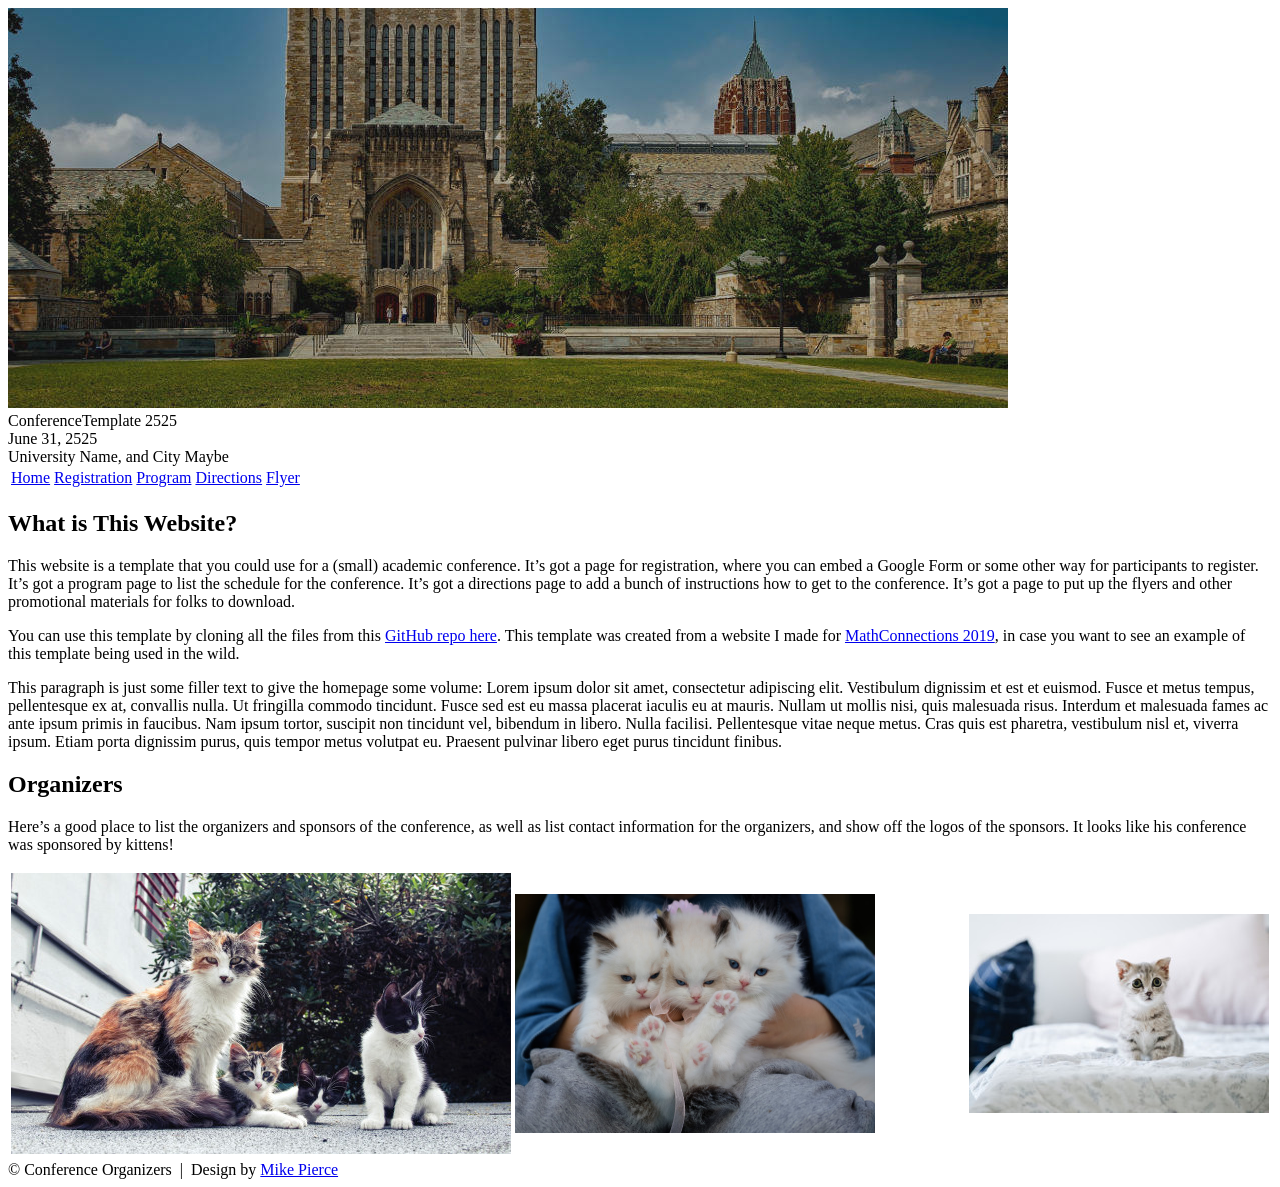
==== index.html @ 2f43ea57 "Initial commit" ====
<!DOCTYPE html>
<html lang='en'>

<head>
    <base href=".">
    <link rel="shortcut icon" type="image/png" href="assets/favicon.png"/>
    <link rel="stylesheet" type="text/css" media="all" href="assets/main.css"/>
    <meta name="description" content="Conference Template">
    <meta name="resource-type" content="document">
    <meta name="distribution" content="global">
    <meta name="KeyWords" content="Conference">
    <title>Conference Template</title>
</head>

<body>

    <div class="banner">
        <img src="assets/banner.jpg" alt="Conference Template Banner">
        <div class="top-left">
            <span class="title1">Conference</span><span class="title2">Template</span> <span class="year">2525</span>
        </div>
        <div class="bottom-right">
            June 31, 2525 <br> University Name, and City Maybe
        </div>
    </div>

    <table class="navigation">
        <tr>
            <td class="navigation">
                <a class="current" title="Conference Home Page" href=".">Home</a>
            </td>
            <td class="navigation">
                <a title="Register for the Conference" href="registration">Registration</a>
            </td>
            <td class="navigation">
                <a title="Conference Program" href="program">Program</a> 
            </td>
            <td class="navigation">
                <a title="Directions to the Conference" href="directions">Directions</a>
            </td>
            <td class="navigation">
                <a title="Conference Flyer" href="flyer">Flyer</a>
            </td>
        </tr>
    </table>

    <h2>What is This Website?</h2>
    <p>
        This website is a template that you could use for a (small) academic conference. 
        It&rsquo;s got a page for registration, where you can embed a Google Form or some other way for participants to register.
        It&rsquo;s got a program page to list the schedule for the conference.
        It&rsquo;s got a directions page to add a bunch of instructions how to get to the conference.
        It&rsquo;s got a page to put up the flyers and other promotional materials for folks to download.
    </p>
    <p>
        You can use this template by cloning all the files from this
        <a target="_blank" href="https://github.com/mikepierce/conference-website-template">GitHub repo here</a>.
        This template was created from a website I made for 
        <a target="_blank" href="http://math.ucr.edu/~mathconn/">MathConnections 2019</a>,
        in case you want to see an example of this template being used in the wild.
    </p>
    <p>
        This paragraph is just some filler text to give the homepage some volume:
        Lorem ipsum dolor sit amet, consectetur adipiscing elit. Vestibulum dignissim et est et euismod. Fusce et metus tempus, pellentesque ex at, convallis nulla. Ut fringilla commodo tincidunt. Fusce sed est eu massa placerat iaculis eu at mauris. Nullam ut mollis nisi, quis malesuada risus. Interdum et malesuada fames ac ante ipsum primis in faucibus. Nam ipsum tortor, suscipit non tincidunt vel, bibendum in libero. Nulla facilisi. Pellentesque vitae neque metus. Cras quis est pharetra, vestibulum nisl et, viverra ipsum. Etiam porta dignissim purus, quis tempor metus volutpat eu. Praesent pulvinar libero eget purus tincidunt finibus.
    </p>

    <h2>Organizers</h2>
    <p>
        Here&rsquo;s a good place to list the organizers and sponsors of the conference,
        as well as list contact information for the organizers,
        and show off the logos of the sponsors.
        It looks like his conference was sponsored by kittens!
    </p>
    <table class="sponsors">
        <tr>
            <td class="sponsor">
                <a href="http://www.eyebleach.me/">
                    <img src="assets/kitten1.jpg" alt="First Sponsor Name">
                </a>
            </td>
            <td class="sponsor">
                <a href="http://www.eyebleach.me/">
                    <img src="assets/kitten2.jpg" alt="Second Sponsor Name" style="width: 80%">
                </a>
            </td>
            <td class="sponsor">
                <a href="http://www.eyebleach.me/">
                    <img src="assets/kitten3.jpg" alt="Third Sponsor Name">
                </a>
            </td>
        </tr>
    </table>

    <footer>
        &copy; Conference Organizers
        &nbsp;|&nbsp; Design by <a href="https://github.com/mikepierce">Mike Pierce</a>
    </footer>

</body>
</html>
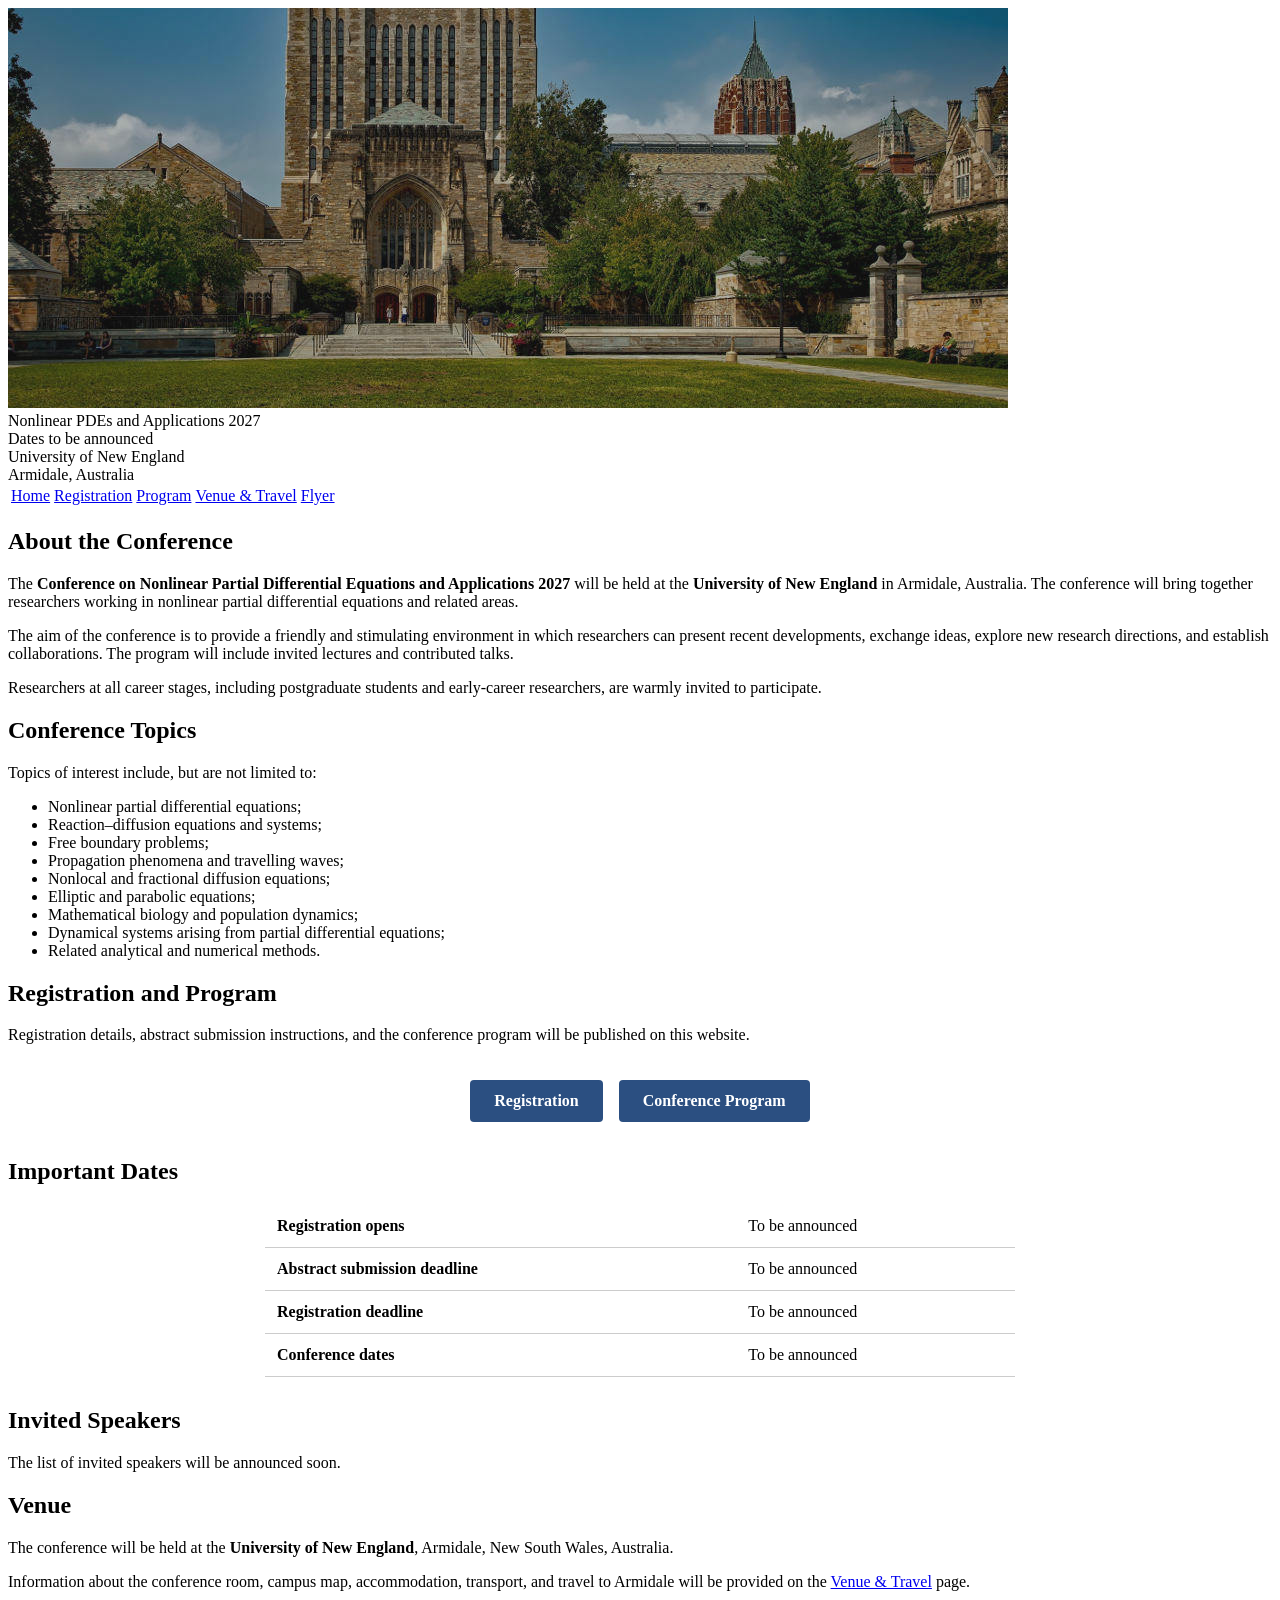
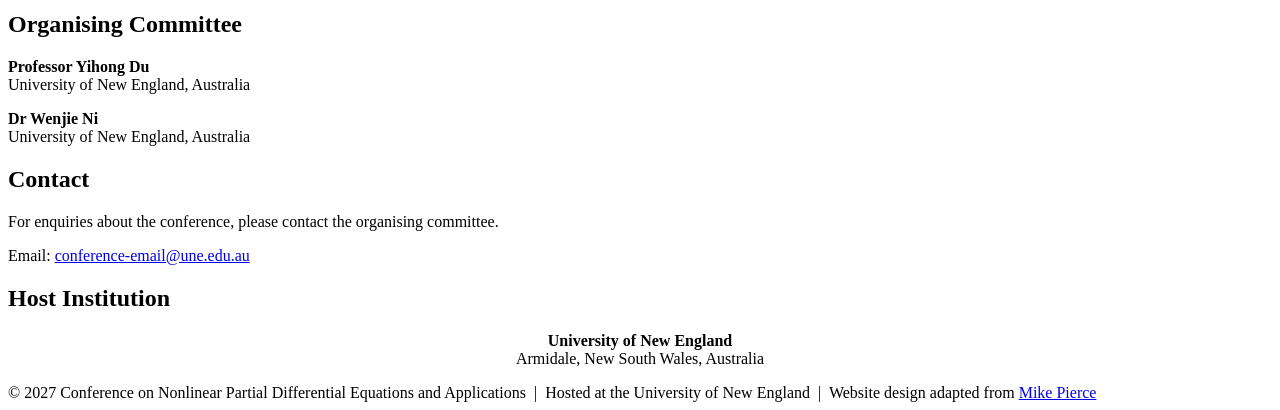
==== commit 20cf06ac: "Update index.html" ====
--- a/index.html
+++ b/index.html
@@ -1,101 +1,435 @@
 <!DOCTYPE html>
-<html lang='en'>
+<html lang="en">
 
 <head>
     <base href=".">
+
+    <!-- 网站左上角的小图标。暂时继续使用模板原来的 favicon.png -->
     <link rel="shortcut icon" type="image/png" href="assets/favicon.png"/>
+
+    <!-- 网站的主要排版文件 -->
     <link rel="stylesheet" type="text/css" media="all" href="assets/main.css"/>
-    <meta name="description" content="Conference Template">
+
+    <!-- 让网站在手机上正常显示 -->
+    <meta name="viewport" content="width=device-width, initial-scale=1.0">
+
+    <!-- 修改：下面是搜索引擎看到的网站简介 -->
+    <meta name="description"
+          content="Conference on Nonlinear Partial Differential Equations and Applications 2027, University of New England, Armidale, Australia.">
+
     <meta name="resource-type" content="document">
     <meta name="distribution" content="global">
-    <meta name="KeyWords" content="Conference">
-    <title>Conference Template</title>
+
+    <!-- 修改：会议关键词，可以以后增加 free boundary、reaction-diffusion 等 -->
+    <meta name="keywords"
+          content="mathematics conference, partial differential equations, nonlinear PDEs, free boundary problems, reaction-diffusion equations, University of New England">
+
+    <!-- 修改：浏览器标签页上显示的会议名称 -->
+    <title>Nonlinear PDEs and Applications 2027</title>
 </head>
 
 <body>
 
+    <!-- =========================================================
+         顶部会议横幅
+         背景图片来自 assets/banner.jpg
+         以后只需要替换 banner.jpg，就能更换横幅图片
+         ========================================================= -->
     <div class="banner">
-        <img src="assets/banner.jpg" alt="Conference Template Banner">
+
+        <img src="assets/banner.jpg"
+             alt="Conference on Nonlinear Partial Differential Equations and Applications 2027">
+
         <div class="top-left">
-            <span class="title1">Conference</span><span class="title2">Template</span> <span class="year">2525</span>
+            <!-- 修改：会议名称。title1 和 title2 会使用两种不同的字体样式 -->
+            <span class="title1">Nonlinear PDEs</span>
+            <span class="title2">and Applications</span>
+            <span class="year">2027</span>
         </div>
+
         <div class="bottom-right">
-            June 31, 2525 <br> University Name, and City Maybe
+            <!-- 修改：确定日期后，把 Dates to be announced 换成具体日期 -->
+            Dates to be announced<br>
+
+            <!-- 修改：会议地点 -->
+            University of New England<br>
+            Armidale, Australia
         </div>
+
     </div>
 
+
+    <!-- =========================================================
+         网站导航栏
+         每一项分别连接到相应的文件夹
+         ========================================================= -->
     <table class="navigation">
         <tr>
+
             <td class="navigation">
-                <a class="current" title="Conference Home Page" href=".">Home</a>
-            </td>
+                <a class="current"
+                   title="Conference Home Page"
+                   href=".">
+                    Home
+                </a>
+            </td>
+
             <td class="navigation">
-                <a title="Register for the Conference" href="registration">Registration</a>
-            </td>
+                <a title="Register for the Conference"
+                   href="registration">
+                    Registration
+                </a>
+            </td>
+
             <td class="navigation">
-                <a title="Conference Program" href="program">Program</a> 
-            </td>
+                <a title="Conference Program"
+                   href="program">
+                    Program
+                </a>
+            </td>
+
             <td class="navigation">
-                <a title="Directions to the Conference" href="directions">Directions</a>
-            </td>
+                <a title="Venue, Travel and Accommodation"
+                   href="directions">
+                    Venue &amp; Travel
+                </a>
+            </td>
+
             <td class="navigation">
-                <a title="Conference Flyer" href="flyer">Flyer</a>
-            </td>
+                <a title="Conference Flyer"
+                   href="flyer">
+                    Flyer
+                </a>
+            </td>
+
         </tr>
     </table>
 
-    <h2>What is This Website?</h2>
-    <p>
-        This website is a template that you could use for a (small) academic conference. 
-        It&rsquo;s got a page for registration, where you can embed a Google Form or some other way for participants to register.
-        It&rsquo;s got a program page to list the schedule for the conference.
-        It&rsquo;s got a directions page to add a bunch of instructions how to get to the conference.
-        It&rsquo;s got a page to put up the flyers and other promotional materials for folks to download.
-    </p>
-    <p>
-        You can use this template by cloning all the files from this
-        <a target="_blank" href="https://github.com/mikepierce/conference-website-template">GitHub repo here</a>.
-        This template was created from a website I made for 
-        <a target="_blank" href="http://math.ucr.edu/~mathconn/">MathConnections 2019</a>,
-        in case you want to see an example of this template being used in the wild.
-    </p>
-    <p>
-        This paragraph is just some filler text to give the homepage some volume:
-        Lorem ipsum dolor sit amet, consectetur adipiscing elit. Vestibulum dignissim et est et euismod. Fusce et metus tempus, pellentesque ex at, convallis nulla. Ut fringilla commodo tincidunt. Fusce sed est eu massa placerat iaculis eu at mauris. Nullam ut mollis nisi, quis malesuada risus. Interdum et malesuada fames ac ante ipsum primis in faucibus. Nam ipsum tortor, suscipit non tincidunt vel, bibendum in libero. Nulla facilisi. Pellentesque vitae neque metus. Cras quis est pharetra, vestibulum nisl et, viverra ipsum. Etiam porta dignissim purus, quis tempor metus volutpat eu. Praesent pulvinar libero eget purus tincidunt finibus.
-    </p>
-
-    <h2>Organizers</h2>
-    <p>
-        Here&rsquo;s a good place to list the organizers and sponsors of the conference,
-        as well as list contact information for the organizers,
-        and show off the logos of the sponsors.
-        It looks like his conference was sponsored by kittens!
-    </p>
-    <table class="sponsors">
+
+    <!-- =========================================================
+         会议简介
+         ========================================================= -->
+    <h2>About the Conference</h2>
+
+    <p>
+        The <strong>Conference on Nonlinear Partial Differential Equations
+        and Applications 2027</strong> will be held at the
+        <strong>University of New England</strong> in Armidale, Australia.
+        The conference will bring together researchers working in nonlinear
+        partial differential equations and related areas.
+    </p>
+
+    <p>
+        The aim of the conference is to provide a friendly and stimulating
+        environment in which researchers can present recent developments,
+        exchange ideas, explore new research directions, and establish
+        collaborations. The program will include invited lectures and
+        contributed talks.
+    </p>
+
+    <p>
+        Researchers at all career stages, including postgraduate students
+        and early-career researchers, are warmly invited to participate.
+    </p>
+
+
+    <!-- =========================================================
+         主要研究方向
+         可以根据会议实际主题增加或删除
+         ========================================================= -->
+    <h2>Conference Topics</h2>
+
+    <p>
+        Topics of interest include, but are not limited to:
+    </p>
+
+    <ul>
+        <li>Nonlinear partial differential equations;</li>
+        <li>Reaction–diffusion equations and systems;</li>
+        <li>Free boundary problems;</li>
+        <li>Propagation phenomena and travelling waves;</li>
+        <li>Nonlocal and fractional diffusion equations;</li>
+        <li>Elliptic and parabolic equations;</li>
+        <li>Mathematical biology and population dynamics;</li>
+        <li>Dynamical systems arising from partial differential equations;</li>
+        <li>Related analytical and numerical methods.</li>
+    </ul>
+
+
+    <!-- =========================================================
+         注册和日程快捷入口
+         ========================================================= -->
+    <h2>Registration and Program</h2>
+
+    <p>
+        Registration details, abstract submission instructions, and the
+        conference program will be published on this website.
+    </p>
+
+    <p style="text-align: center; margin-top: 30px; margin-bottom: 30px;">
+
+        <a href="registration"
+           style="
+               display: inline-block;
+               padding: 12px 24px;
+               margin: 6px;
+               background-color: #2b4f81;
+               color: white;
+               text-decoration: none;
+               border-radius: 4px;
+               font-weight: bold;
+           ">
+            Registration
+        </a>
+
+        <a href="program"
+           style="
+               display: inline-block;
+               padding: 12px 24px;
+               margin: 6px;
+               background-color: #2b4f81;
+               color: white;
+               text-decoration: none;
+               border-radius: 4px;
+               font-weight: bold;
+           ">
+            Conference Program
+        </a>
+
+    </p>
+
+
+    <!-- =========================================================
+         重要日期
+         目前都没有确定，所以使用 To be announced
+         确定以后，只需修改右侧文字
+         ========================================================= -->
+    <h2>Important Dates</h2>
+
+    <table style="
+        width: 100%;
+        max-width: 750px;
+        margin-left: auto;
+        margin-right: auto;
+        border-collapse: collapse;
+        margin-bottom: 30px;
+    ">
+
         <tr>
-            <td class="sponsor">
-                <a href="http://www.eyebleach.me/">
-                    <img src="assets/kitten1.jpg" alt="First Sponsor Name">
-                </a>
-            </td>
-            <td class="sponsor">
-                <a href="http://www.eyebleach.me/">
-                    <img src="assets/kitten2.jpg" alt="Second Sponsor Name" style="width: 80%">
-                </a>
-            </td>
-            <td class="sponsor">
-                <a href="http://www.eyebleach.me/">
-                    <img src="assets/kitten3.jpg" alt="Third Sponsor Name">
-                </a>
+            <td style="
+                padding: 12px;
+                border-bottom: 1px solid #cccccc;
+                font-weight: bold;
+            ">
+                Registration opens
+            </td>
+
+            <td style="
+                padding: 12px;
+                border-bottom: 1px solid #cccccc;
+            ">
+                To be announced
             </td>
         </tr>
+
+        <tr>
+            <td style="
+                padding: 12px;
+                border-bottom: 1px solid #cccccc;
+                font-weight: bold;
+            ">
+                Abstract submission deadline
+            </td>
+
+            <td style="
+                padding: 12px;
+                border-bottom: 1px solid #cccccc;
+            ">
+                To be announced
+            </td>
+        </tr>
+
+        <tr>
+            <td style="
+                padding: 12px;
+                border-bottom: 1px solid #cccccc;
+                font-weight: bold;
+            ">
+                Registration deadline
+            </td>
+
+            <td style="
+                padding: 12px;
+                border-bottom: 1px solid #cccccc;
+            ">
+                To be announced
+            </td>
+        </tr>
+
+        <tr>
+            <td style="
+                padding: 12px;
+                border-bottom: 1px solid #cccccc;
+                font-weight: bold;
+            ">
+                Conference dates
+            </td>
+
+            <td style="
+                padding: 12px;
+                border-bottom: 1px solid #cccccc;
+            ">
+                To be announced
+            </td>
+        </tr>
+
     </table>
 
+
+    <!-- =========================================================
+         邀请报告人
+         报告人确定以后，可以把下面一句换成具体名单
+         ========================================================= -->
+    <h2>Invited Speakers</h2>
+
+    <p>
+        The list of invited speakers will be announced soon.
+    </p>
+
+    <!--
+    报告人确定以后，可以使用下面的格式：
+
+    <ul>
+        <li>
+            <strong>Professor Firstname Surname</strong>,
+            University Name, Country
+        </li>
+
+        <li>
+            <strong>Professor Firstname Surname</strong>,
+            University Name, Country
+        </li>
+    </ul>
+    -->
+
+
+    <!-- =========================================================
+         会议地点
+         ========================================================= -->
+    <h2>Venue</h2>
+
+    <p>
+        The conference will be held at the
+        <strong>University of New England</strong>,
+        Armidale, New South Wales, Australia.
+    </p>
+
+    <p>
+        Information about the conference room, campus map, accommodation,
+        transport, and travel to Armidale will be provided on the
+        <a href="directions">Venue &amp; Travel</a> page.
+    </p>
+
+
+    <!-- =========================================================
+         组织委员会
+         请把姓名和单位改成最终名单
+         ========================================================= -->
+    <h2>Organising Committee</h2>
+
+    <p>
+        <!-- 修改：把下面的姓名替换成最终的组织委员会名单 -->
+
+        <strong>Professor Yihong Du</strong><br>
+        University of New England, Australia
+    </p>
+
+    <p>
+        <strong>Dr Wenjie Ni</strong><br>
+        University of New England, Australia
+    </p>
+
+    <!--
+    如需增加其他组织者，可以复制下面这一段：
+
+    <p>
+        <strong>Professor Firstname Surname</strong><br>
+        University Name, Country
+    </p>
+    -->
+
+
+    <!-- =========================================================
+         联系方式
+         请把电子邮箱改成会议实际使用的邮箱
+         ========================================================= -->
+    <h2>Contact</h2>
+
+    <p>
+        For enquiries about the conference, please contact the organising
+        committee.
+    </p>
+
+    <p>
+        <!-- 修改：把下面的邮箱换成会议邮箱或你的 UNE 邮箱 -->
+
+        Email:
+        <a href="mailto:conference-email@une.edu.au">
+            conference-email@une.edu.au
+        </a>
+    </p>
+
+
+    <!-- =========================================================
+         主办或支持单位
+         现在先不使用原模板中的小猫图片
+         ========================================================= -->
+    <h2>Host Institution</h2>
+
+    <p style="text-align: center;">
+        <strong>University of New England</strong><br>
+        Armidale, New South Wales, Australia
+    </p>
+
+    <!--
+    以后如果需要加入 UNE Logo：
+
+    1. 把 UNE Logo 图片上传到 assets 文件夹；
+    2. 假设文件名为 une-logo.png；
+    3. 删除本注释，并加入：
+
+    <p style="text-align: center;">
+        <img src="assets/une-logo.png"
+             alt="University of New England"
+             style="max-width: 280px;">
+    </p>
+
+    使用 UNE Logo 前最好确认符合 UNE 的品牌使用规定。
+    -->
+
+
+    <!-- =========================================================
+         网页底部
+         ========================================================= -->
     <footer>
-        &copy; Conference Organizers
-        &nbsp;|&nbsp; Design by <a href="https://github.com/mikepierce">Mike Pierce</a>
+
+        <!-- 修改：可以更换会议名称 -->
+        &copy; 2027 Conference on Nonlinear Partial Differential Equations
+        and Applications
+
+        &nbsp;|&nbsp;
+
+        Hosted at the University of New England
+
+        &nbsp;|&nbsp;
+
+        Website design adapted from
+        <a href="https://github.com/mikepierce">
+            Mike Pierce
+        </a>
+
     </footer>
 
 </body>
+
 </html>
-
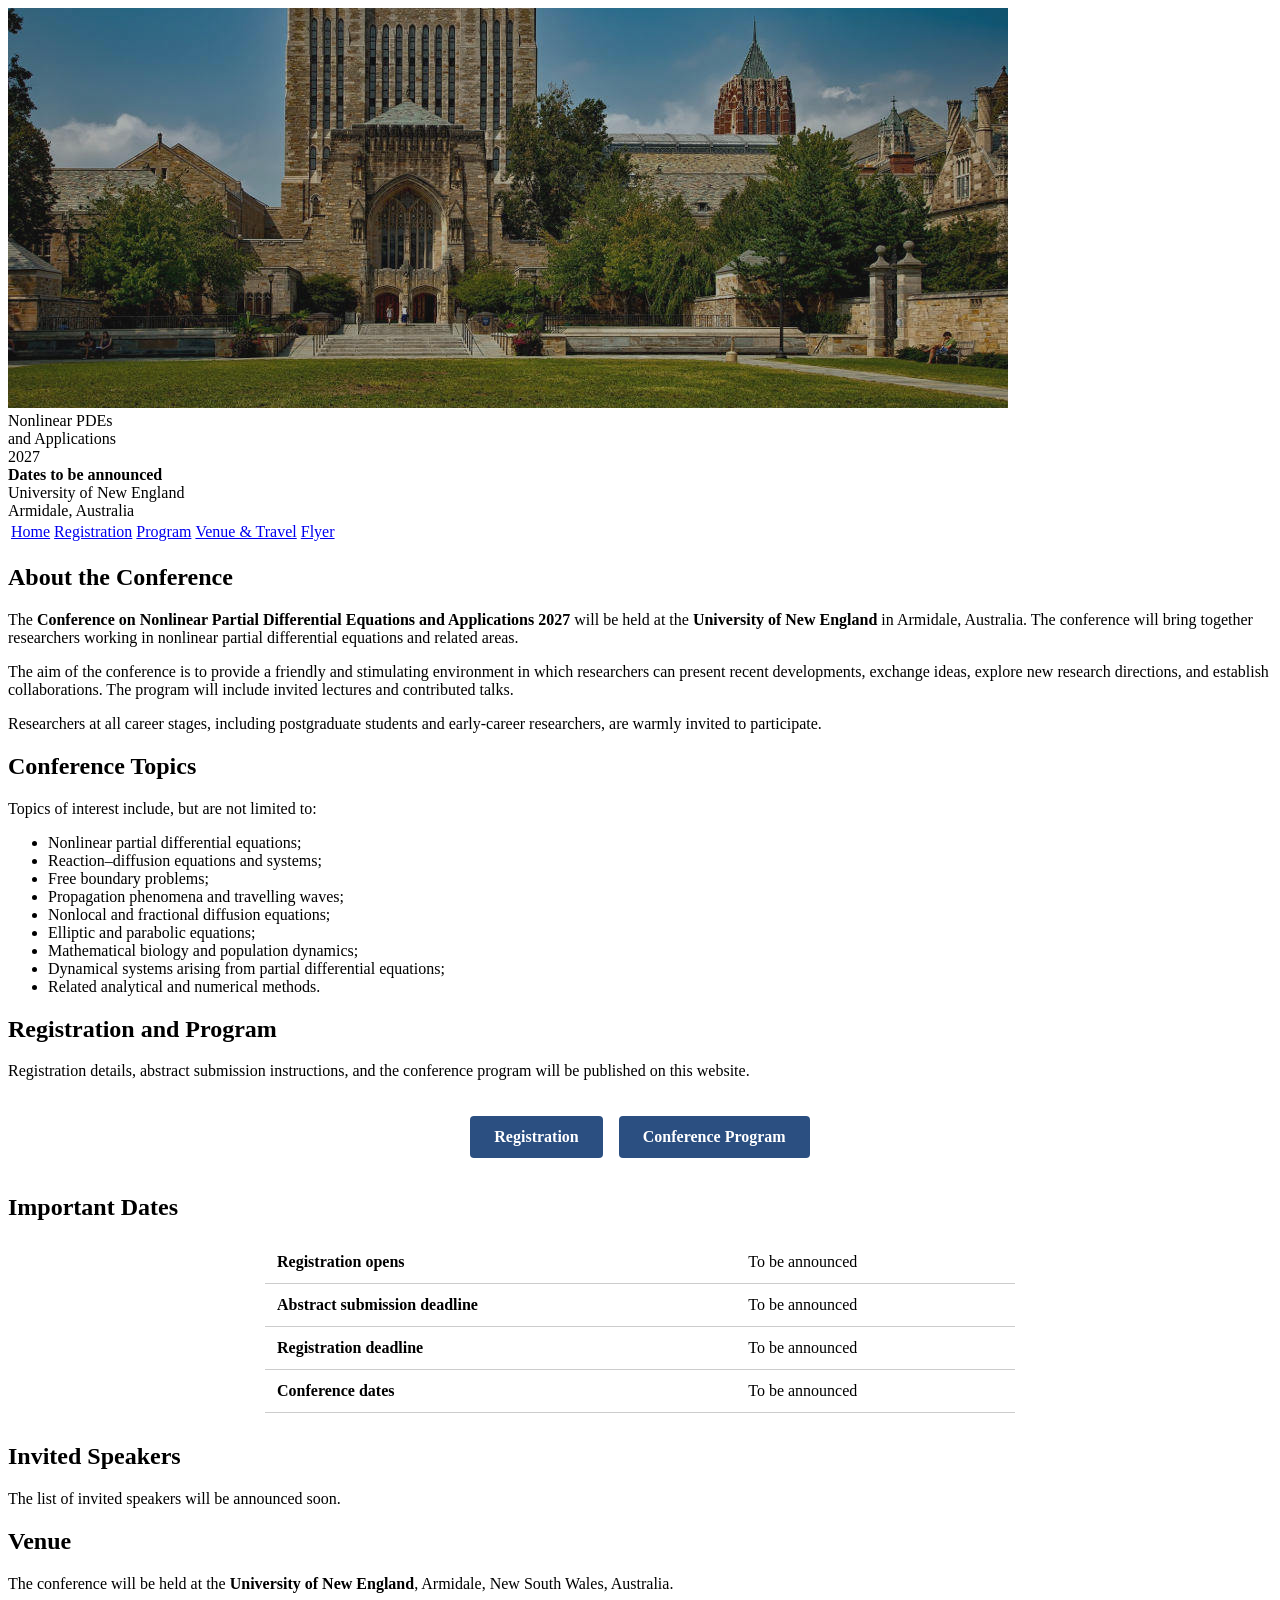
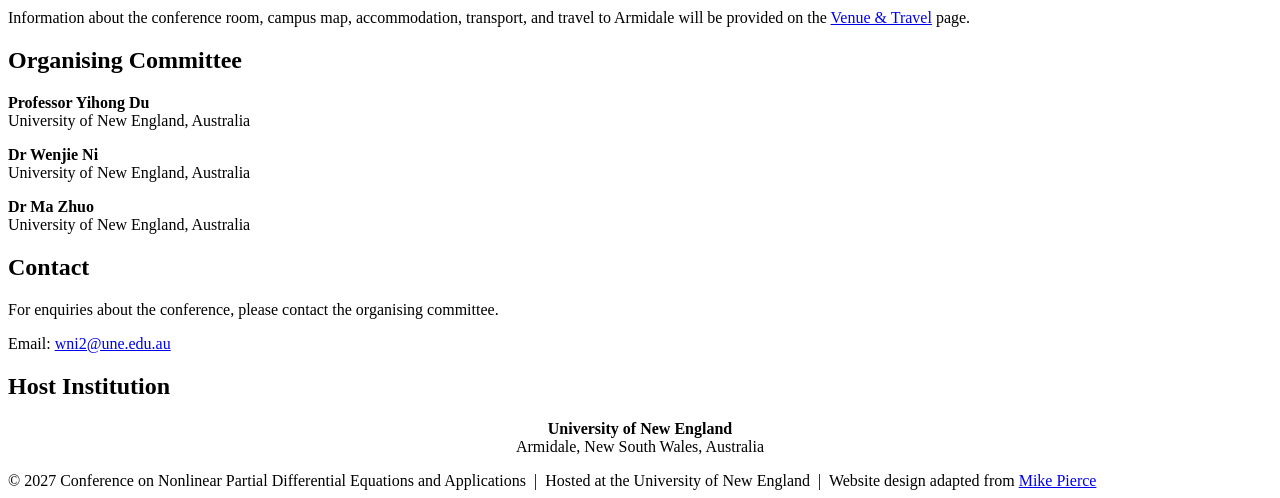
==== commit 887d2931: "Update index.html" ====
--- a/index.html
+++ b/index.html
@@ -35,28 +35,37 @@
          背景图片来自 assets/banner.jpg
          以后只需要替换 banner.jpg，就能更换横幅图片
          ========================================================= -->
-    <div class="banner">
-
-        <img src="assets/banner.jpg"
-             alt="Conference on Nonlinear Partial Differential Equations and Applications 2027">
-
-        <div class="top-left">
-            <!-- 修改：会议名称。title1 和 title2 会使用两种不同的字体样式 -->
-            <span class="title1">Nonlinear PDEs</span>
-            <span class="title2">and Applications</span>
-            <span class="year">2027</span>
+  <!-- =========================================================
+     会议横幅
+     ========================================================= -->
+<div class="banner">
+
+    <img src="assets/banner.jpg"
+         alt="Conference on Nonlinear Partial Differential Equations and Applications 2027">
+
+    <!-- 左上角会议名称 -->
+    <div class="conference-title">
+        <div class="conference-main-title">
+            Nonlinear PDEs
         </div>
 
-        <div class="bottom-right">
-            <!-- 修改：确定日期后，把 Dates to be announced 换成具体日期 -->
-            Dates to be announced<br>
-
-            <!-- 修改：会议地点 -->
-            University of New England<br>
-            Armidale, Australia
+        <div class="conference-subtitle">
+            and Applications
         </div>
 
+        <div class="conference-year">
+            2027
+        </div>
     </div>
+
+    <!-- 右下角会议日期和地点 -->
+    <div class="conference-details">
+        <strong>Dates to be announced</strong><br>
+        University of New England<br>
+        Armidale, Australia
+    </div>
+
+</div>
 
 
     <!-- =========================================================
@@ -349,6 +358,12 @@
         University of New England, Australia
     </p>
 
+     <p>
+        <strong>Dr  Ma Zhuo</strong><br>
+        University of New England, Australia
+    </p>
+    
+
     <!--
     如需增加其他组织者，可以复制下面这一段：
 
@@ -374,8 +389,8 @@
         <!-- 修改：把下面的邮箱换成会议邮箱或你的 UNE 邮箱 -->
 
         Email:
-        <a href="mailto:conference-email@une.edu.au">
-            conference-email@une.edu.au
+        <a href="mailto:wni2@une.edu.au">
+            wni2@une.edu.au
         </a>
     </p>
 
